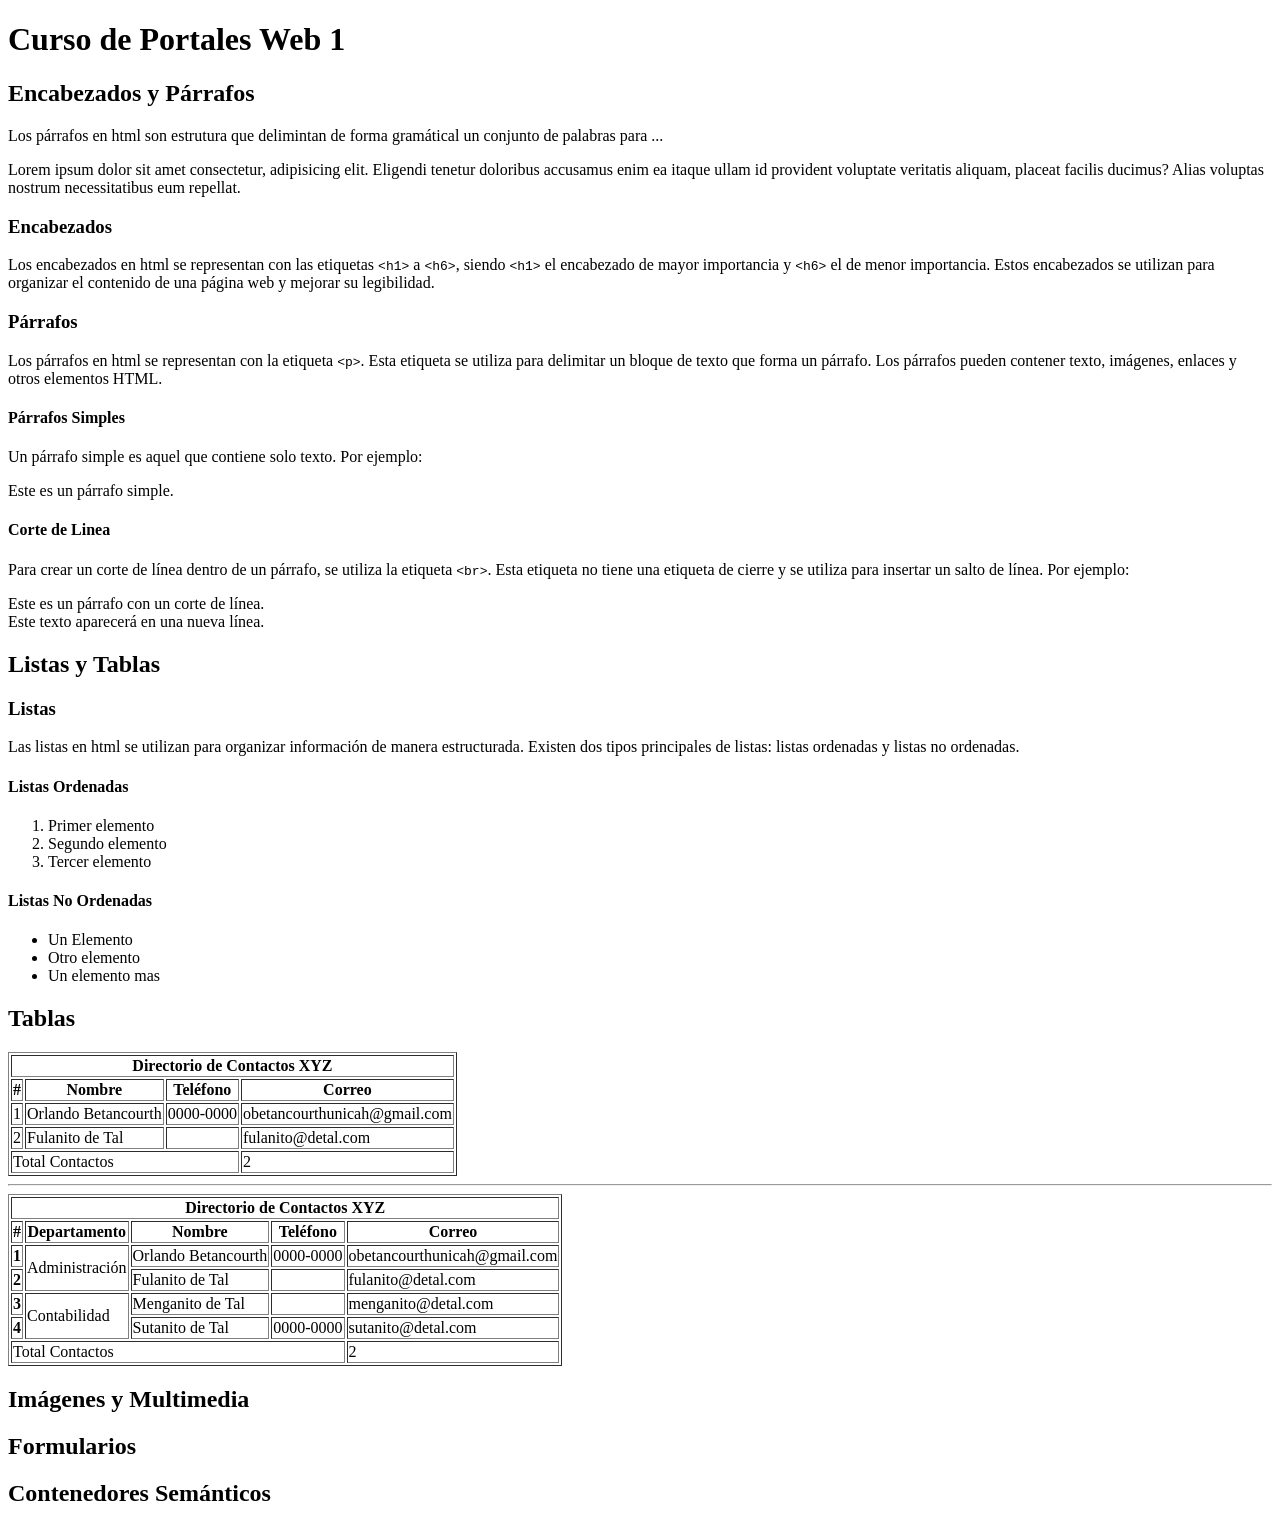
==== index.html @ cde2d7f7 "chore: html intro" ====
<!DOCTYPE html>
<html>
<head>
    <title>Portales Web 1 2026-02</title>
    <meta charset="utf-8" />
</head>
<body>
    <h1>Curso de Portales Web 1</h1>
    <h2>Encabezados y Párrafos</h2>

    <p>Los párrafos en html son estrutura que delimintan de forma gramátical
        un conjunto de palabras para ...</p>

    <p>Lorem ipsum dolor sit amet consectetur, adipisicing elit. Eligendi
        tenetur doloribus accusamus enim ea itaque ullam id provident voluptate
        veritatis aliquam, placeat facilis ducimus? Alias voluptas nostrum
        necessitatibus eum repellat.</p>
    <h3>Encabezados</h3>
    <p>Los encabezados en html se representan con las etiquetas <code>&lt;h1&gt;</code>
        a <code>&lt;h6&gt;</code>, siendo <code>&lt;h1&gt;</code> el encabezado de mayor importancia
        y <code>&lt;h6&gt;</code> el de menor importancia. Estos encabezados se utilizan para
        organizar el contenido de una página web y mejorar su legibilidad.</p>
    <h3>Párrafos</h3>
    <p>Los párrafos en html se representan con la etiqueta <code>&lt;p&gt;</code>. Esta etiqueta se utiliza para
        delimitar un bloque de texto que forma un párrafo. Los párrafos pueden contener texto, imágenes, enlaces y otros
        elementos HTML.</p>
    <h4>Párrafos Simples</h4>
    <p>Un párrafo simple es aquel que contiene solo texto. Por ejemplo:</p>
    <p>Este es un párrafo simple.</p>
    <h4>Corte de Linea</h4>
    <p>Para crear un corte de línea dentro de un párrafo, se utiliza la etiqueta <code>&lt;br&gt;</code>. Esta etiqueta
        no tiene una etiqueta de cierre y se utiliza para insertar un salto de línea. Por ejemplo:</p>
    <p>Este es un párrafo con un corte de línea.<br>Este texto aparecerá en una nueva línea.</p>
    <h2>Listas y Tablas</h2>
    <h3>Listas</h3>
    <p>Las listas en html se utilizan para organizar información de manera estructurada.
        Existen dos tipos principales
        de listas: listas ordenadas y listas no ordenadas.</p>
    <h4>Listas Ordenadas</h4>
    <ol>
        <li>Primer elemento</li>
        <li>Segundo elemento</li>
        <li>Tercer elemento</li>
    </ol>
    <h4>Listas No Ordenadas</h4>
    <ul>
        <li>Un Elemento</li>
        <li>Otro elemento</li>
        <li>Un elemento mas</li>
    </ul>
    <h2>Tablas</h2>
    <table border="1" >
        <tr>
            <th colspan="4">Directorio de Contactos XYZ</th>
        </tr>
        <tr>
            <th>#</th>
            <th>Nombre</th>
            <th>Teléfono</th>
            <th>Correo</th>
        </tr>
        <tr>
            <td>1</td>
            <td>Orlando Betancourth</td>
            <td>0000-0000</td>
            <td>obetancourthunicah@gmail.com</td>
        </tr>
        <tr>
            <td>2</td>
            <td>Fulanito de Tal</td>
            <td></td>
            <td>fulanito@detal.com</td>
        </tr>
        <tr>
            <td colspan="3">Total Contactos</td>
            <td>2</td>
        </tr>
    </table>

    <hr/>
    <table border="1" >
        <thead>
            <tr>
                <th colspan="5">Directorio de Contactos XYZ</th>
            </tr>
            <tr>
                <th>#</th>
                <th>Departamento</th>
                <th>Nombre</th>
                <th>Teléfono</th>
                <th>Correo</th>
            </tr>
        </thead>
        <tbody>
            <tr>
                <th>1</th>
                <td rowspan="2">Administración</td>
                <td>Orlando Betancourth</td>
                <td>0000-0000</td>
                <td>obetancourthunicah@gmail.com</td>
            </tr>
            <tr>
                <th>2</th>
                <td>Fulanito de Tal</td>
                <td></td>
                <td>fulanito@detal.com</td>
            </tr>
            <tr>
                <th>3</th>
                <td rowspan="2">Contabilidad</td>
                <td>Menganito de Tal</td>
                <td></td>
                <td>menganito@detal.com</td>
            </tr>
            <tr>
                <th>4</th>
                <td>Sutanito de Tal</td>
                <td>0000-0000</td>
                <td>sutanito@detal.com</td>
            </tr>
        </tbody>
        <tfoot>
            <tr>
                <td colspan="4">Total Contactos</td>
                <td>2</td>
            </tr>
        </tfoot>
    </table>

    <h2>Imágenes y Multimedia</h2>
    <h2>Formularios</h2>
    <h2>Contenedores Semánticos</h2>
</body>

</html>
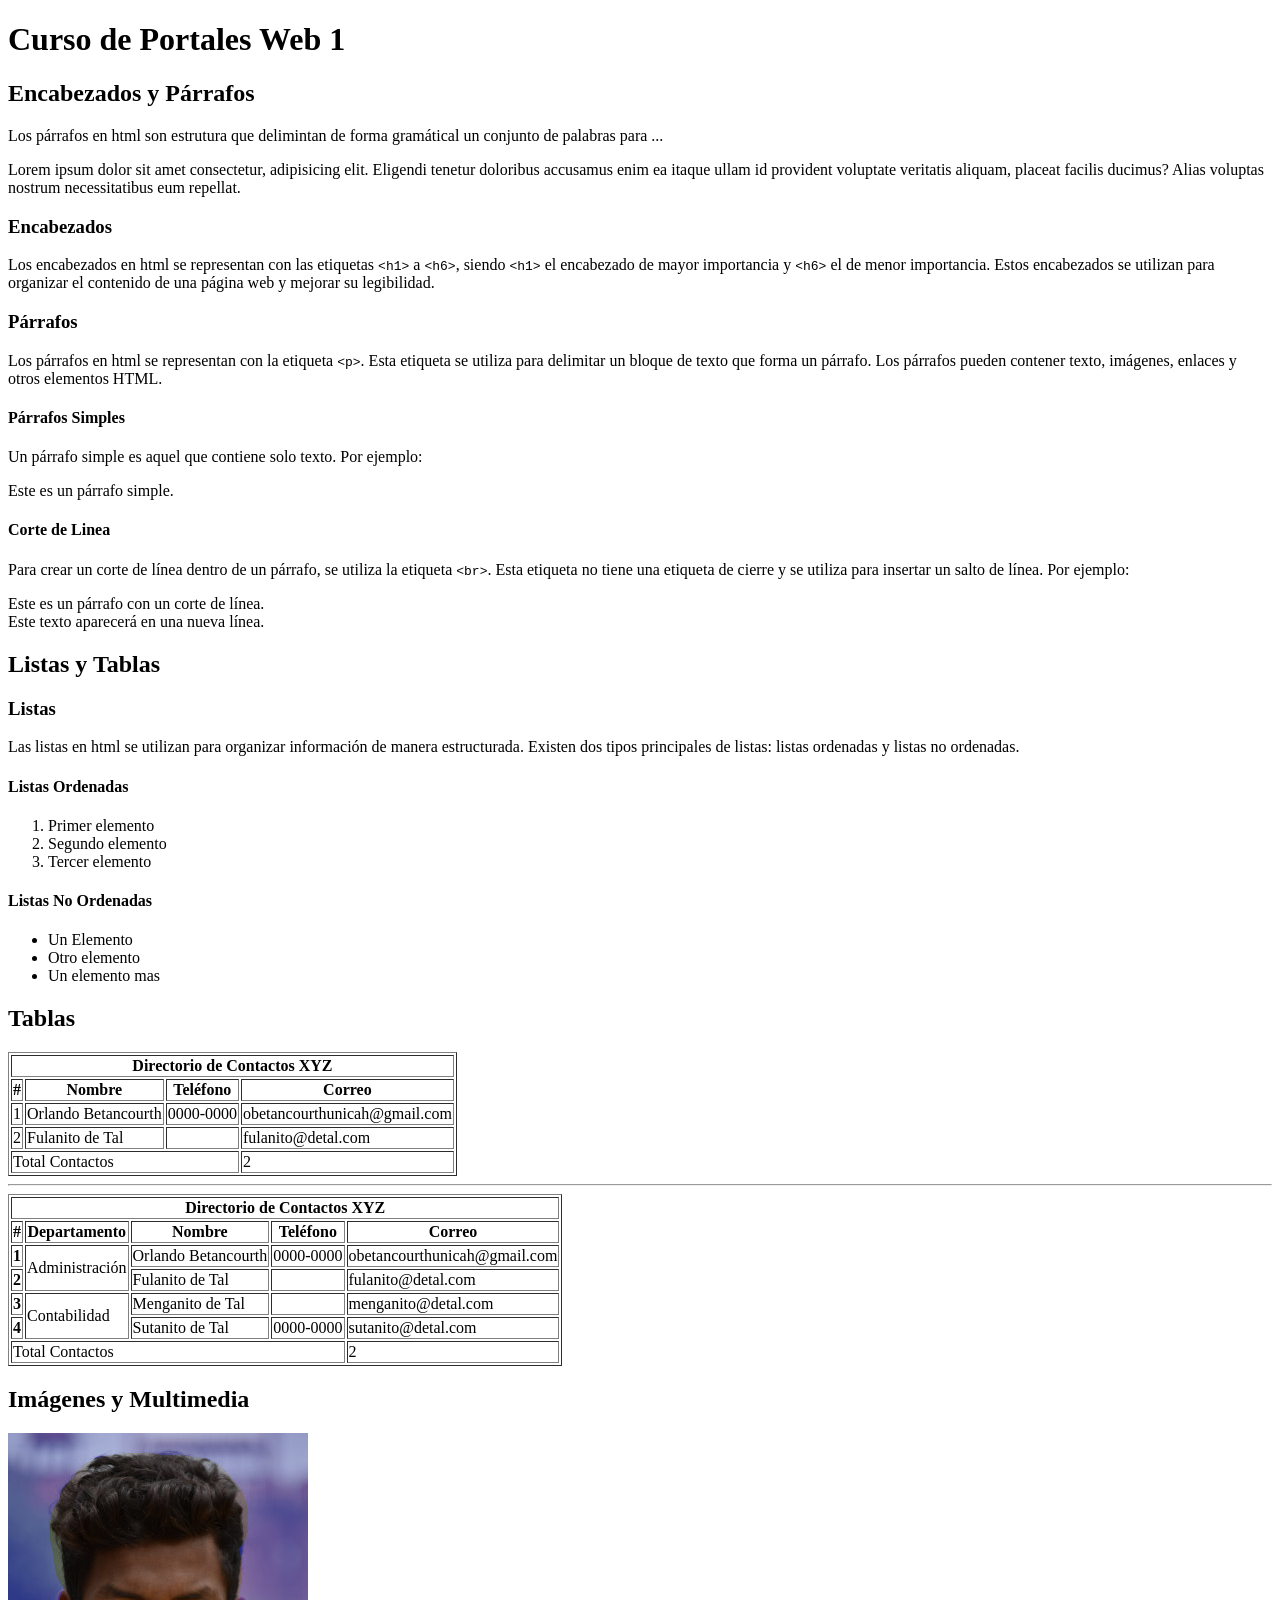
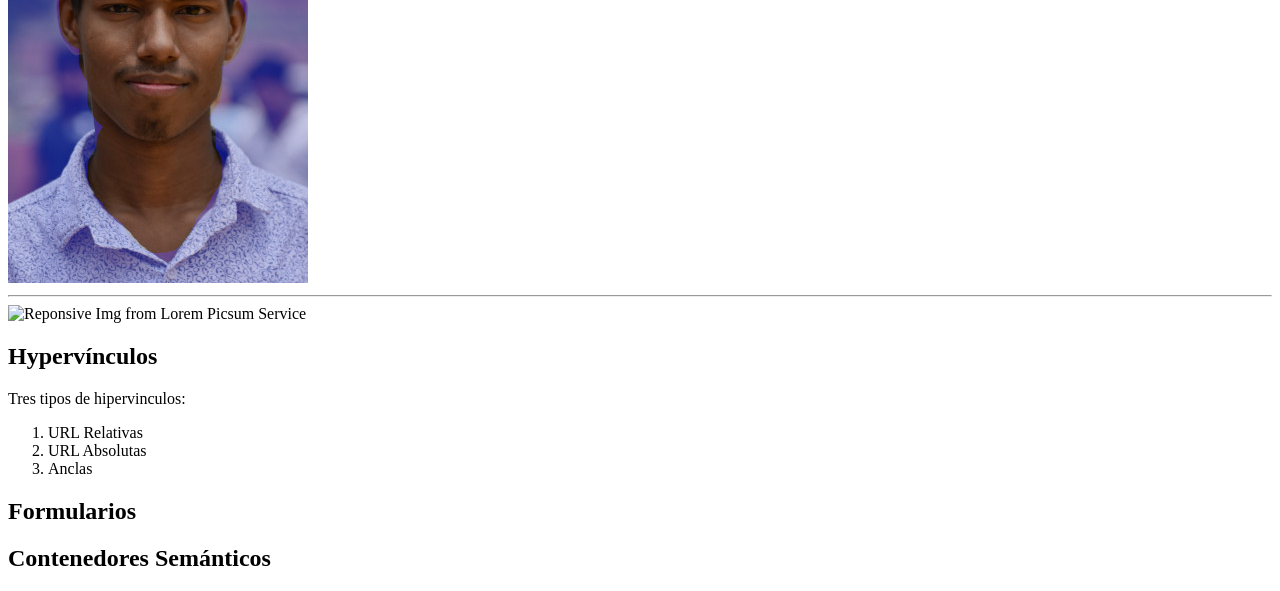
==== commit 1a3432c9: "chore: formularios e hipervinculos" ====
--- a/index.html
+++ b/index.html
@@ -128,6 +128,28 @@
     </table>
 
     <h2>Imágenes y Multimedia</h2>
+    <img src="media/perfilFotoOptimizada.jpg"
+        alt="Foto de perfil de Fulanito de Tal" />
+
+    <hr/>
+    <picture>
+        <source srcset="https://picsum.photos/id/200/1300/720"
+           media="(min-width:1024px)" />
+        <source srcset="https://picsum.photos/id/220/1024/640"
+           media="(min-width:720px)" />
+        <img src="https://picsum.photos/id/120/480/480"
+            alt="Reponsive Img from Lorem Picsum Service" />
+    </picture>
+    <h2>Hypervínculos</h2>
+     <!-- <protocolo>://<dominio dns>:443/path/subpath/recurso   -->
+
+    <p>Tres tipos de hipervinculos:
+        <ol>
+            <li>URL Relativas</li>
+            <li>URL Absolutas</li>
+            <li>Anclas</li>
+        </ol>
+    </p>
     <h2>Formularios</h2>
     <h2>Contenedores Semánticos</h2>
 </body>
